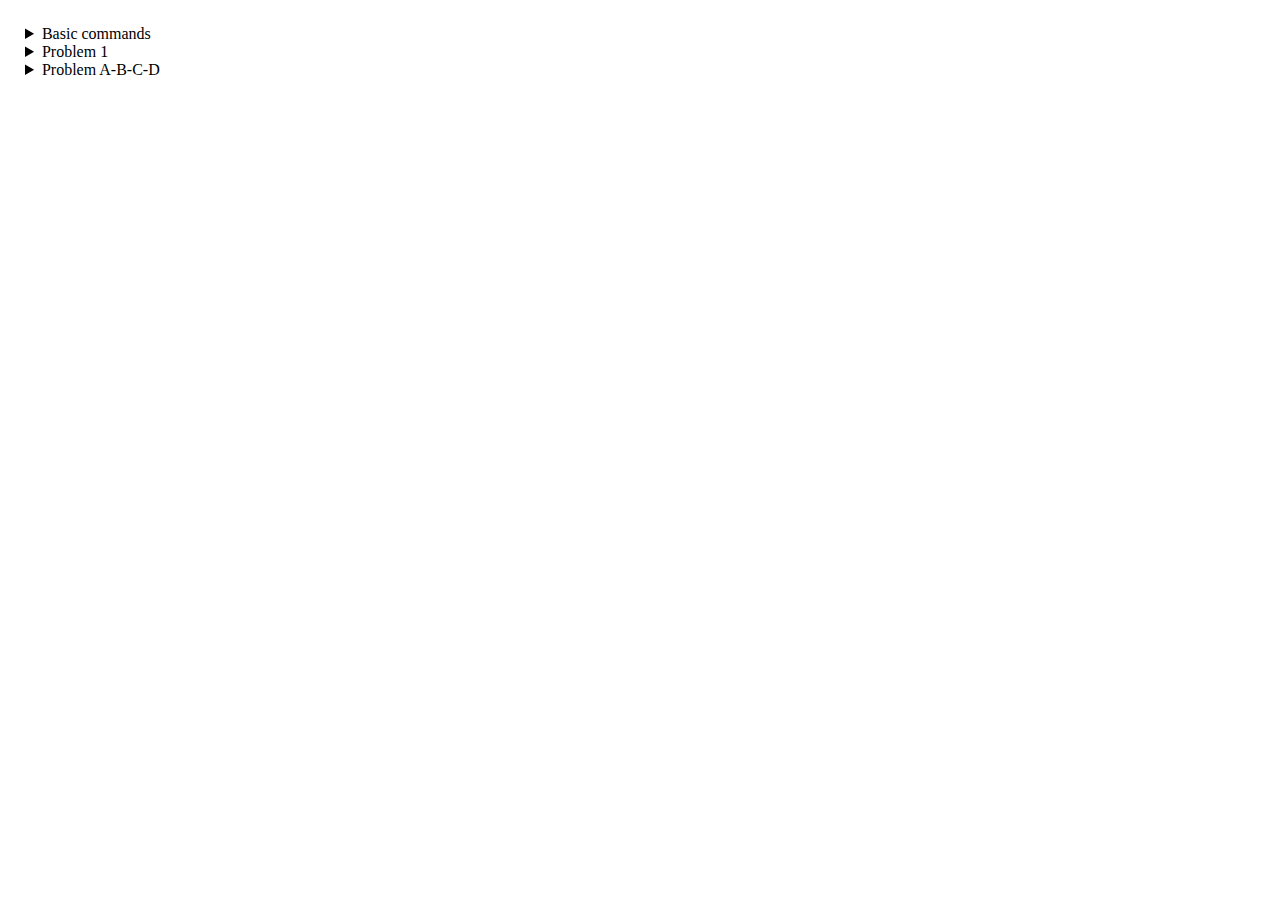
==== docs/arduino-project-2.html @ eb3bc46a "add test for cities distance" ====
<!DOCTYPE html>
<html lang="en">
    <head>
        <meta charset="UTF-8" />
        <meta http-equiv="X-UA-Compatible" content="IE=edge" />
        <meta name="viewport" content="width=device-width, initial-scale=1.0" />
        <title>Arduino Project 2</title>
        <link rel="stylesheet" href="./main.css" />
        <link rel="stylesheet" href="./collapse.css" />
        <script src="vendors/highlight.min.js"></script>
        <script src="vendors/highlight.ln.min.js"></script>
        <link rel="stylesheet" href="vendors/highlight.min.css" />
    </head>
    <body>
        <article id="basic-commands">
            <details>
                <summary>Basic commands</summary>
                <h2>C Basic commands</h2>
                <pre>
                    <code class="C">
// loop
for (int num = 0; num < 10; num ++) {
    // some code
}

// Ternary operator 
// It is used to execute code based on the result of a binary condition.
condition ? value_if_true : value_if_false

                    </code>
                </pre>
                <h2>Arduino commands</h2>
                <pre>
                    <code class="C">
// It configures a specific pin to behave either as an input or an output
pinMode(PIN_LED, OUTPUT/INPUT); 

// Write a HIGH or a LOW value to a digital pin.
int PIN_NUMBER;
digitalWrite(PIN_NUMBER, HIGH/LOW);

// Pauses the program for the amount of time (in miliseconds) 
// specified as parameter. 
int one_sec = 1000; // 1 s = 1_000 ms
delay(one_sec);

// Establishes serial communication between your Arduino board 
// and another device (computer).
// 9600 -> baud rate (it determines the speed of communication over a data channel.)                   
Serial.begin(9600);
Serial.println("hello");
                    </code>
                </pre>
            </details>
        </article>
        <article id="terminology">
            <details>
                <summary>Problem 1</summary>
                <div>
                    <p>Write a program that simulate a traffic light using an Arduino and LEDs.</p>
                    <ul>
                        <li>The green LED lights up for four seconds and turns off.</li>
                        <li>The orange LED lights up for one second and turns off.</li>
                        <li>Finally, the red LED lights up for five seconds and turns off.</li>
                    </ul>
                    <!-- https://www.youtube.com/watch?v=ECOgJh-d7VE&ab_channel=BasonTech -->
                    <h3>Version 1</h3>
                    <pre><code class="C">
void setup()
{
    // Set pins 11, 12, 13 as output
    pinMode(11, OUTPUT);
    pinMode(12, OUTPUT);
    pinMode(13, OUTPUT);

    // Set all output to LOW in order to turn all LEDs off
    digitalWrite(11, LOW);
    digitalWrite(12, LOW);
    digitalWrite(13, LOW);
}

void loop()
{
    // Green
    digitalWrite(13, HIGH);
    delay(4000);
    digitalWrite(13, LOW);

    // Orange / Yellow
    digitalWrite(12, HIGH);
    delay(1000);
    digitalWrite(12, LOW);

    // Red
    digitalWrite(11, HIGH);
    delay(5000);
    digitalWrite(11, LOW);
}
                    </code></pre>
                    <h3>Version 2</h3>
                    <pre class=""><code class="C">
const int PIN_RED = 11;
const int PIN_YELLOW = 12;
const int PIN_GREEN = 13;

const int DELAY_RED = 5000;
const int DELAY_YELLOW = 1000;
const int DELAY_GREEN = 4000;
                        
void setup()
{
    // Set pin 8 t/m 10 as output
    pinMode(PIN_RED, OUTPUT);
    pinMode(PIN_YELLOW, OUTPUT);
    pinMode(PIN_GREEN, OUTPUT);
    allOff();
}

void loop()
{
    toggleLED(PIN_GREEN, DELAY_GREEN);
    toggleLED(PIN_YELLOW, DELAY_YELLOW);
    toggleLED(PIN_RED, DELAY_RED);
}
                        
// Toggles the given LED with the given delay
void toggleLED(int led_pin, int led_delay)
{
    digitalWrite(led_pin, HIGH);
    delay(led_delay);
    digitalWrite(led_pin, LOW);
}
                        
// Set all output to LOW in order to turn all LEDs off
void allOff()
{
    digitalWrite(PIN_RED, LOW);
    digitalWrite(PIN_YELLOW, LOW);
    digitalWrite(PIN_GREEN, LOW);
}
                        </code>
                    </pre>
                </div>
            </details>
            <details style="display: none">
                <!-- https://www.tinkercad.com/things/kE4AcTWcbKd-funky-crift/editel?tenant=circuits -->
                <summary>Problem A</summary>
                <p>
                    1) Make the following assembly with 6 LEDs. 2) Write a program that turns on the Led producing
                    different sequence patterns as shown below figure.
                </p>
                <img src="images/led-prob-2.jpg" alt="" />
                <pre>
        <code class="C">
const int led1Pin = 12;
const int led2Pin = 13;
int switchVal = false;

void setup() {
    pinMode(led1Pin, OUTPUT);
    pinMode(led2Pin, OUTPUT);
    Serial.begin(9600);
}

void turn_off() {
    digitalWrite(led2Pin, LOW);
    digitalWrite(led1Pin, LOW);
}

void loop() {
    Serial.println(switchVal);
    switchVal = !switchVal;
    turn_off();
    
    if (switchVal) {
        digitalWrite(led1Pin, HIGH);
        delay(1000);
    }
    
    else {
        digitalWrite(led2Pin, HIGH);
        delay(1000);
    }
}
        </code>
    </pre>
                <pre><code class="C">
const int led1Pin = 12;
const int led2Pin = 13;
int switchVal = false;

void setup() {
    pinMode(led1Pin, OUTPUT);
    pinMode(led2Pin, OUTPUT);
    Serial.begin(9600);
}

void turn_off() {
    digitalWrite(led2Pin, LOW);
    digitalWrite(led1Pin, LOW);
}

void loop() {
    Serial.println(switchVal);
    switchVal = !switchVal;
    turn_off();
    
    digitalWrite(switchVal ? led1Pin: led2Pin, HIGH);

    delay(1000);
}
                </code></pre>
                <img src="images/prj-1-1.jpg" alt="" />
            </details>
        </article>
        <article>
            <details>
                <summary>Problem A-B-C-D</summary>
                <p>1) Make the following assembly with 6 LEDs.</p>
                <img src="./images/schematic-view.jpg" alt="" />
                <img class="" src="images/schematic-view-solution.jpg" alt="" />
                <p>
                    2) Write a program that turns on the Led producing different sequence patterns as shown below
                    figure.
                </p>
                <img src="images/led-lights.jpg" alt="" />
                <pre class="">
        <code class="C">
// C++ code
//  

void setup() {
    for ( int pin = 2; pin < 8; pin++) pinMode(pin, OUTPUT);
}

void reset() {
    for ( int pin = 2; pin < 8; pin++) digitalWrite(pin, LOW);
}

void alternate() {
    for ( int pin = 0; pin < 2; pin++) {
        reset();
        digitalWrite(2 + pin, HIGH);
        digitalWrite(4 + pin, HIGH);
        digitalWrite(6 + pin, HIGH);
        delay(1000);
    }
}


void forward() {
    for ( int pin = 2; pin < 8; pin++) {
        reset();
        digitalWrite(pin, HIGH);
        delay(1000);
    }
}

void backward() {
    for ( int pin = 6; pin > 2; pin--) {
        reset();
        digitalWrite(pin, HIGH);
        delay(1000);
    }
}

void move_away() {
    for ( int pin = 0; pin < 3; pin++) {
        reset();
        digitalWrite(2 + pin, HIGH);
        digitalWrite(7 - pin, HIGH);
        delay(1000);
    }
}

void get_closer() {
    for ( int pin = 0; pin < 3; pin++) {
        reset();
        digitalWrite(4 - pin, HIGH);
        digitalWrite(5 + pin, HIGH);
        delay(1000);
    }
}


void loop() {
    // A
    alternate();

    //B
    // forward();

    //C
    // forward();
    // backward();

    // D
    // move_away();
    // get_closer();
}
        </code>
        </pre>
            </details>
        </article>
    </body>
    <script>
        hljs.highlightAll();
    </script>
</html>

<!-- http://www.btechsmartclass.com/data_structures/tree-terminology.html -->
---- docs/main.css ----
body {
    margin: 25px;
    max-width: 900px;
}
h1 {
    font-size: 1.8em;
}
h2 {
    font-size: 1.5em;
}
p,
ul,
ol {
    font-size: 1.3em;
}
.ver {
    display: flex;
    flex-direction: column;
    width: 500px;
}

pre {
    font-size: 1.3em;
}
img.blur {
    filter: blur(1.9rem);
    user-select: none;
}

img.size-l {
    width: 90%;
}

img.size-xl {
    width: 100%;
}

pre.blur {
    filter: blur(0.3rem);
    user-select: none;
}

table {
    border-collapse: collapse;
}

td {
    border: 1px solid;
}

td {
    padding: 1.6em;
}

thead {
    font-weight: bold;
}
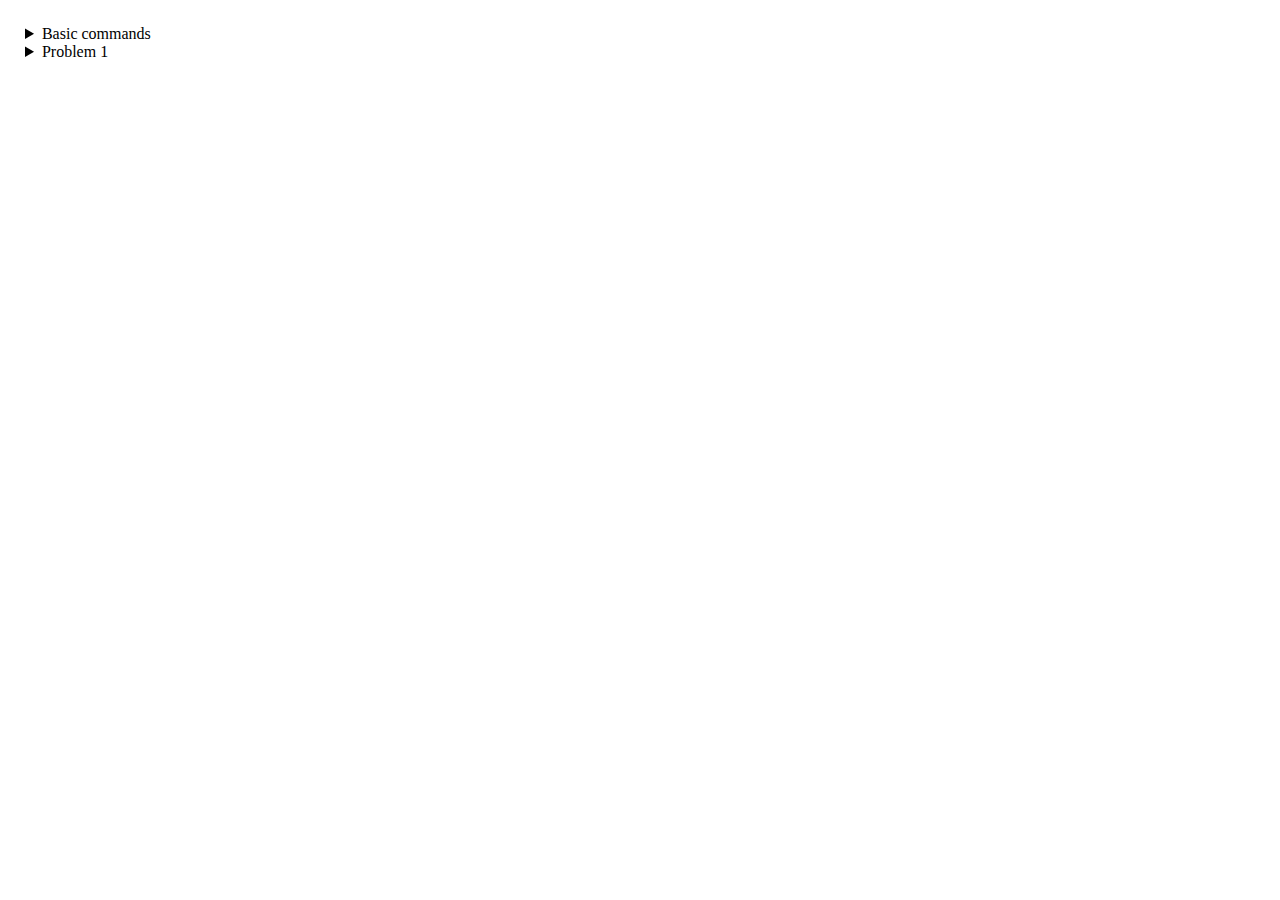
==== commit ac4226b6: "feat :add blur to arduino exercise" ====
--- a/docs/arduino-project-2.html
+++ b/docs/arduino-project-2.html
@@ -65,7 +65,7 @@
                     </ul>
                     <!-- https://www.youtube.com/watch?v=ECOgJh-d7VE&ab_channel=BasonTech -->
                     <h3>Version 1</h3>
-                    <pre><code class="C">
+                    <pre class="blur"><code class="C">
 void setup()
 {
     // Set pins 11, 12, 13 as output
@@ -98,7 +98,7 @@
 }
                     </code></pre>
                     <h3>Version 2</h3>
-                    <pre class=""><code class="C">
+                    <pre class="blur"><code class="C">
 const int PIN_RED = 11;
 const int PIN_YELLOW = 12;
 const int PIN_GREEN = 13;
@@ -213,95 +213,6 @@
                 <img src="images/prj-1-1.jpg" alt="" />
             </details>
         </article>
-        <article>
-            <details>
-                <summary>Problem A-B-C-D</summary>
-                <p>1) Make the following assembly with 6 LEDs.</p>
-                <img src="./images/schematic-view.jpg" alt="" />
-                <img class="" src="images/schematic-view-solution.jpg" alt="" />
-                <p>
-                    2) Write a program that turns on the Led producing different sequence patterns as shown below
-                    figure.
-                </p>
-                <img src="images/led-lights.jpg" alt="" />
-                <pre class="">
-        <code class="C">
-// C++ code
-//  
-
-void setup() {
-    for ( int pin = 2; pin < 8; pin++) pinMode(pin, OUTPUT);
-}
-
-void reset() {
-    for ( int pin = 2; pin < 8; pin++) digitalWrite(pin, LOW);
-}
-
-void alternate() {
-    for ( int pin = 0; pin < 2; pin++) {
-        reset();
-        digitalWrite(2 + pin, HIGH);
-        digitalWrite(4 + pin, HIGH);
-        digitalWrite(6 + pin, HIGH);
-        delay(1000);
-    }
-}
-
-
-void forward() {
-    for ( int pin = 2; pin < 8; pin++) {
-        reset();
-        digitalWrite(pin, HIGH);
-        delay(1000);
-    }
-}
-
-void backward() {
-    for ( int pin = 6; pin > 2; pin--) {
-        reset();
-        digitalWrite(pin, HIGH);
-        delay(1000);
-    }
-}
-
-void move_away() {
-    for ( int pin = 0; pin < 3; pin++) {
-        reset();
-        digitalWrite(2 + pin, HIGH);
-        digitalWrite(7 - pin, HIGH);
-        delay(1000);
-    }
-}
-
-void get_closer() {
-    for ( int pin = 0; pin < 3; pin++) {
-        reset();
-        digitalWrite(4 - pin, HIGH);
-        digitalWrite(5 + pin, HIGH);
-        delay(1000);
-    }
-}
-
-
-void loop() {
-    // A
-    alternate();
-
-    //B
-    // forward();
-
-    //C
-    // forward();
-    // backward();
-
-    // D
-    // move_away();
-    // get_closer();
-}
-        </code>
-        </pre>
-            </details>
-        </article>
     </body>
     <script>
         hljs.highlightAll();
